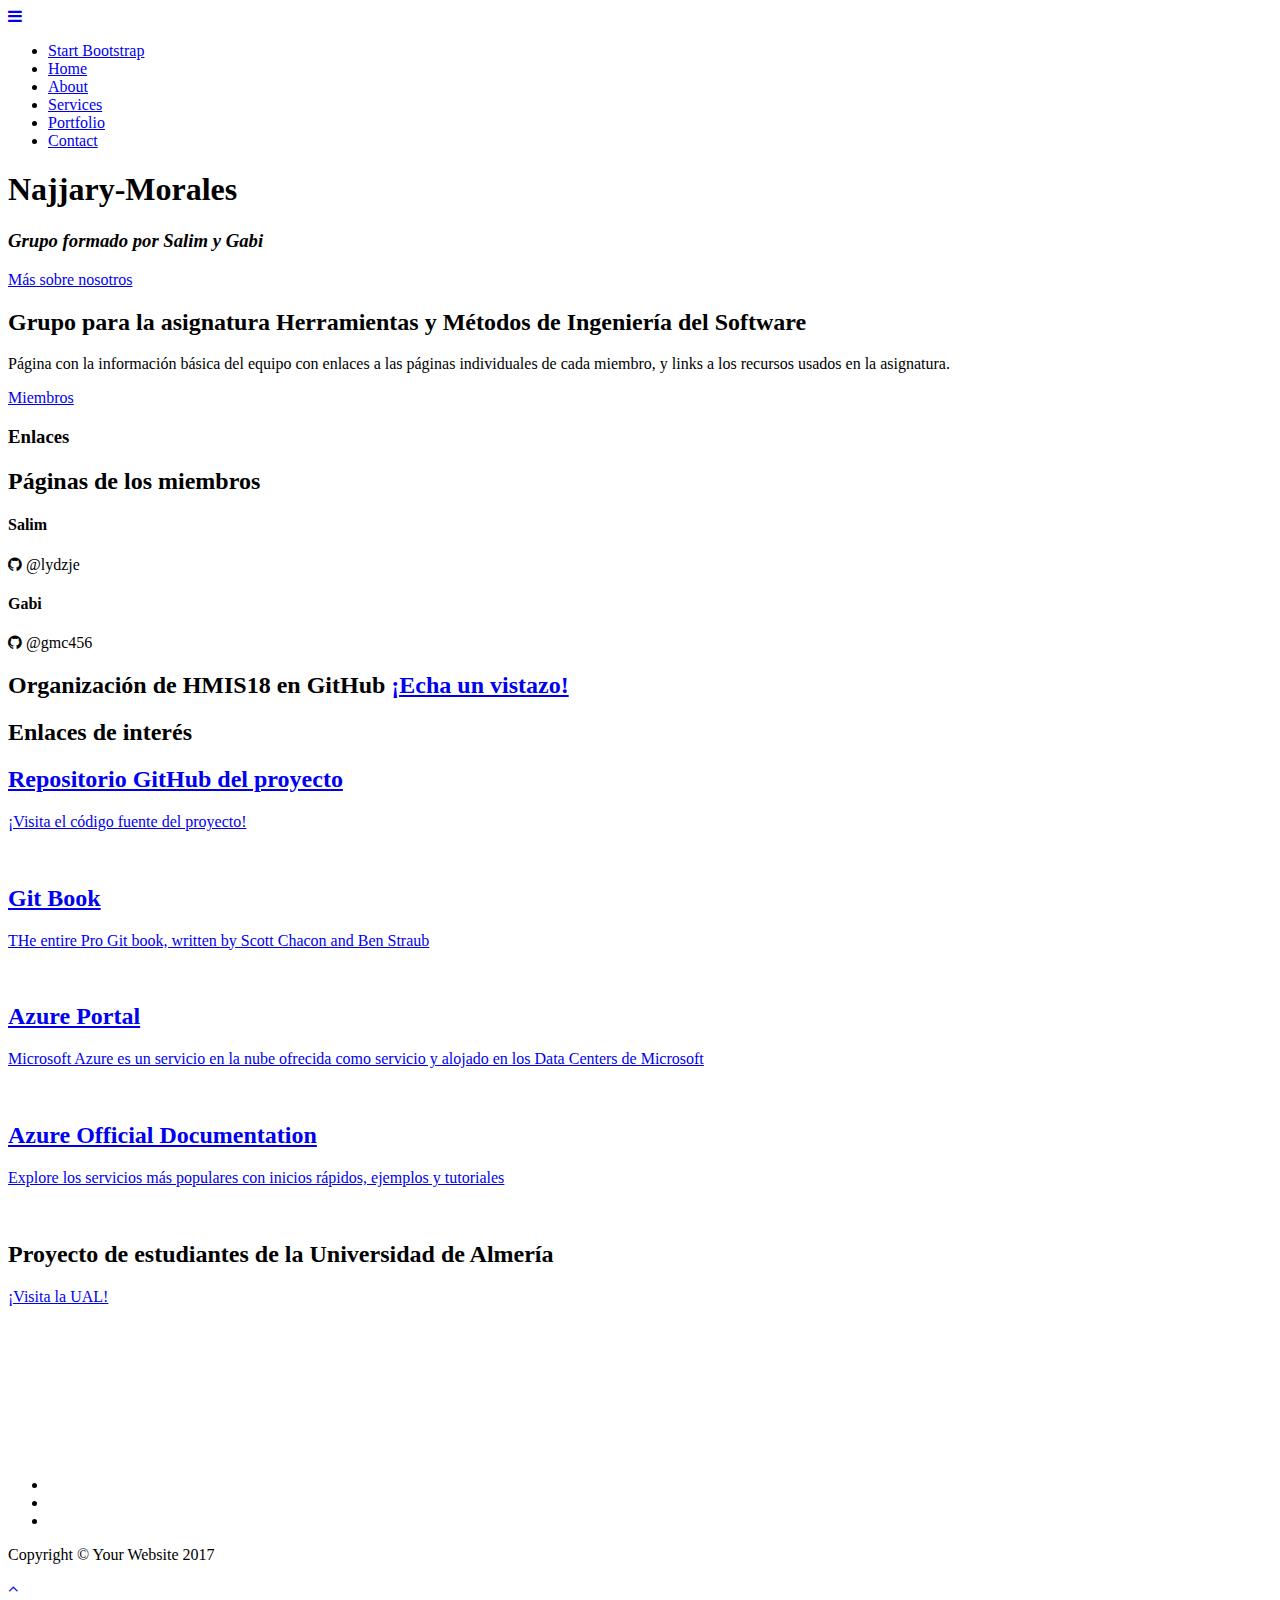
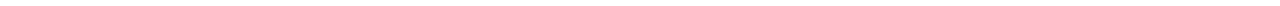
==== index.html @ 3debfe9b "Retoques iniciales" ====
<!DOCTYPE html>
<html lang="en">

  <head>

    <meta charset="utf-8">
    <meta name="viewport" content="width=device-width, initial-scale=1, shrink-to-fit=no">
    <meta name="description" content="">
    <meta name="author" content="">

    <title>Página del grupo Najjary-Morales</title>

    <!-- Bootstrap Core CSS -->
    <link href="vendor/bootstrap/css/bootstrap.min.css" rel="stylesheet">

    <!-- Custom Fonts -->
    <link href="vendor/font-awesome/css/font-awesome.min.css" rel="stylesheet" type="text/css">
    <link href="https://fonts.googleapis.com/css?family=Source+Sans+Pro:300,400,700,300italic,400italic,700italic" rel="stylesheet" type="text/css">
    <link href="vendor/simple-line-icons/css/simple-line-icons.css" rel="stylesheet">

    <!-- Font awesome -->
    <link rel="stylesheet" href="https://cdnjs.cloudflare.com/ajax/libs/font-awesome/4.7.0/css/font-awesome.min.css">

    <!-- Custom CSS -->
    <link href="css/stylish-portfolio.min.css" rel="stylesheet">

  </head>

  <body id="page-top">
    <!-- Navigation -->
    <a class="menu-toggle rounded" href="#">
      <i class="fa fa-bars"></i>
    </a>
    <nav id="sidebar-wrapper">
      <ul class="sidebar-nav">
        <li class="sidebar-brand">
          <a class="js-scroll-trigger" href="#page-top">Start Bootstrap</a>
        </li>
        <li class="sidebar-nav-item">
          <a class="js-scroll-trigger" href="#page-top">Home</a>
        </li>
        <li class="sidebar-nav-item">
          <a class="js-scroll-trigger" href="#about">About</a>
        </li>
        <li class="sidebar-nav-item">
          <a class="js-scroll-trigger" href="#services">Services</a>
        </li>
        <li class="sidebar-nav-item">
          <a class="js-scroll-trigger" href="#portfolio">Portfolio</a>
        </li>
        <li class="sidebar-nav-item">
          <a class="js-scroll-trigger" href="#contact">Contact</a>
        </li>
      </ul>
    </nav>

    <!-- Header -->
    <header class="masthead d-flex">
      <div class="container text-center my-auto">
        <h1 class="mb-1">Najjary-Morales</h1>
        <h3 class="mb-5">
          <em>Grupo formado por Salim y Gabi</em>
        </h3>
        <a class="btn btn-primary btn-xl js-scroll-trigger" href="#about">Más sobre nosotros</a>
      </div>
      <div class="overlay"></div>
    </header>

    <!-- About -->
    <section class="content-section bg-light" id="about">
      <div class="container text-center">
        <div class="row">
          <div class="col-lg-10 mx-auto">
            <h2>Grupo para la asignatura Herramientas y Métodos de Ingeniería del Software</h2>
            <p class="lead mb-5">
              Página con la información básica del equipo con enlaces a las páginas individuales de cada miembro, y links a los recursos usados en la asignatura.
            </p>
            <a class="btn btn-dark btn-xl js-scroll-trigger" href="#services">Miembros</a>
          </div>
        </div>
      </div>
    </section>

    <!-- Services -->
    <section class="content-section bg-primary text-white text-center" id="services">
      <div class="container">
        <div class="content-section-heading">
          <h3 class="text-secondary mb-0">Enlaces</h3>
          <h2 class="mb-5">Páginas de los miembros</h2>
        </div>
        <div class="row">

          <div class="col-lg-3 col-md-6 mb-5 mb-lg-0">
            <span class="service-icon rounded-circle mx-auto mb-3">
              <i class="icon-pencil"></i>
            </span>
            <h4>
              <strong>Salim</strong>
            </h4>
            <p class="text-faded mb-0">
              <i class="fa fa-github"> @lydzje</i>
            </p>
          </div>
          <div class="col-lg-3 col-md-6 mb-5 mb-md-0">
            <span class="service-icon rounded-circle mx-auto mb-3">
              <i class="icon-like"></i>
            </span>
            <h4>
              <strong>Gabi</strong>
            </h4>
            <p class="text-faded mb-0">
              <i class="fa fa-github"> @gmc456</i>
            </p>
          </div>

        </div>
      </div>
    </section>

    <!-- Callout -->
    <section class="callout">
      <div class="container text-center">
        <h2 class="mx-auto mb-5">
          Organización de HMIS18 en GitHub
        <a class="btn btn-primary btn-xl" href="https://github.com/ualhmis/" target="_blank">¡Echa un vistazo!</a>
      </div>
    </section>

    <!-- Portfolio -->
    <section class="content-section" id="portfolio">
      <div class="container">
        <div class="content-section-heading text-center">
          <h2 class="mb-5">Enlaces de interés</h2>
        </div>
        <div class="row no-gutters">
          <div class="col-lg-6">
            <a class="portfolio-item" href="https://github.com/gmc456/najjary-morales" target="_blank">
              <span class="caption">
                <span class="caption-content">
                  <h2>Repositorio GitHub del proyecto</h2>
                  <p class="mb-0">¡Visita el código fuente del proyecto!</p>
                </span>
              </span>
              <img class="img-fluid" src="img/portfolio-1.jpg" alt="">
            </a>
          </div>
          <div class="col-lg-6">
            <a class="portfolio-item" href="https://git-scm.com/book/en/v2" target="_blank">
              <span class="caption">
                <span class="caption-content">
                  <h2>Git Book</h2>
                  <p class="mb-0">THe entire Pro Git book, written by Scott Chacon and Ben Straub</p>
                </span>
              </span>
              <img class="img-fluid" src="img/portfolio-2.jpg" alt="">
            </a>
          </div>
          <div class="col-lg-6">
            <a class="portfolio-item" href="https://portal.azure.com/" target="_blank">
              <span class="caption">
                <span class="caption-content">
                  <h2>Azure Portal</h2>
                  <p class="mb-0">Microsoft Azure es un servicio en la nube ofrecida como servicio y alojado en los Data Centers de Microsoft</p>
                </span>
              </span>
              <img class="img-fluid" src="img/portfolio-3.jpg" alt="">
            </a>
          </div>
          <div class="col-lg-6">
            <a class="portfolio-item" href="https://docs.microsoft.com/es-es/azure/" target="_blank">
              <span class="caption">
                <span class="caption-content">
                  <h2>Azure Official Documentation</h2>
                  <p class="mb-0">Explore los servicios más populares con inicios rápidos, ejemplos y tutoriales</p>
                </span>
              </span>
              <img class="img-fluid" src="img/portfolio-4.jpg" alt="">
            </a>
          </div>
        </div>
      </div>
    </section>

    <!-- Call to Action -->
    <section class="content-section bg-primary text-white">
      <div class="container text-center">
        <h2 class="mb-4">Proyecto de estudiantes de la Universidad de Almería</h2>
        <a href="https://www.ual.es" target="_blank" class="btn btn-xl btn-light mr-4">¡Visita la UAL!</a>
      </div>
    </section>

    <!-- Map -->
    <section id="contact" class="map">
      <iframe width="100%" height="100%" frameborder="0" scrolling="no" marginheight="0" marginwidth="0" src="https://www.google.com/maps/embed?pb=!1m14!1m8!1m3!1d12774.196582542605!2d-2.4044609!3d36.8293223!3m2!1i1024!2i768!4f13.1!3m3!1m2!1s0x0%3A0x2a59668c430f3ff3!2sUniversidad+de+Almer%C3%ADa!5e0!3m2!1ses!2ses!4v1521548716093" width="600" height="450" frameborder="0" style="border:0" allowfullscreen></iframe>
      <br/>
      <small>
        <a href="https://maps.google.com/maps?f=q&amp;source=embed&amp;hl=en&amp;geocode=&amp;q=Twitter,+Inc.,+Market+Street,+San+Francisco,+CA&amp;aq=0&amp;oq=twitter&amp;sll=28.659344,-81.187888&amp;sspn=0.128789,0.264187&amp;ie=UTF8&amp;hq=Twitter,+Inc.,+Market+Street,+San+Francisco,+CA&amp;t=m&amp;z=15&amp;iwloc=A"></a>
      </small>
    </section>

    <!-- Footer -->
    <footer class="footer text-center">
      <div class="container">
        <ul class="list-inline mb-5">
          <li class="list-inline-item">
            <a class="social-link rounded-circle text-white mr-3" href="#">
              <i class="icon-social-facebook"></i>
            </a>
          </li>
          <li class="list-inline-item">
            <a class="social-link rounded-circle text-white mr-3" href="#">
              <i class="icon-social-twitter"></i>
            </a>
          </li>
          <li class="list-inline-item">
            <a class="social-link rounded-circle text-white" href="#">
              <i class="icon-social-github"></i>
            </a>
          </li>
        </ul>
        <p class="text-muted small mb-0">Copyright &copy; Your Website 2017</p>
      </div>
    </footer>

    <!-- Scroll to Top Button-->
    <a class="scroll-to-top rounded js-scroll-trigger" href="#page-top">
      <i class="fa fa-angle-up"></i>
    </a>

    <!-- Bootstrap core JavaScript -->
    <script src="vendor/jquery/jquery.min.js"></script>
    <script src="vendor/bootstrap/js/bootstrap.bundle.min.js"></script>

    <!-- Plugin JavaScript -->
    <script src="vendor/jquery-easing/jquery.easing.min.js"></script>

    <!-- Custom scripts for this template -->
    <script src="js/stylish-portfolio.min.js"></script>

  </body>

</html>
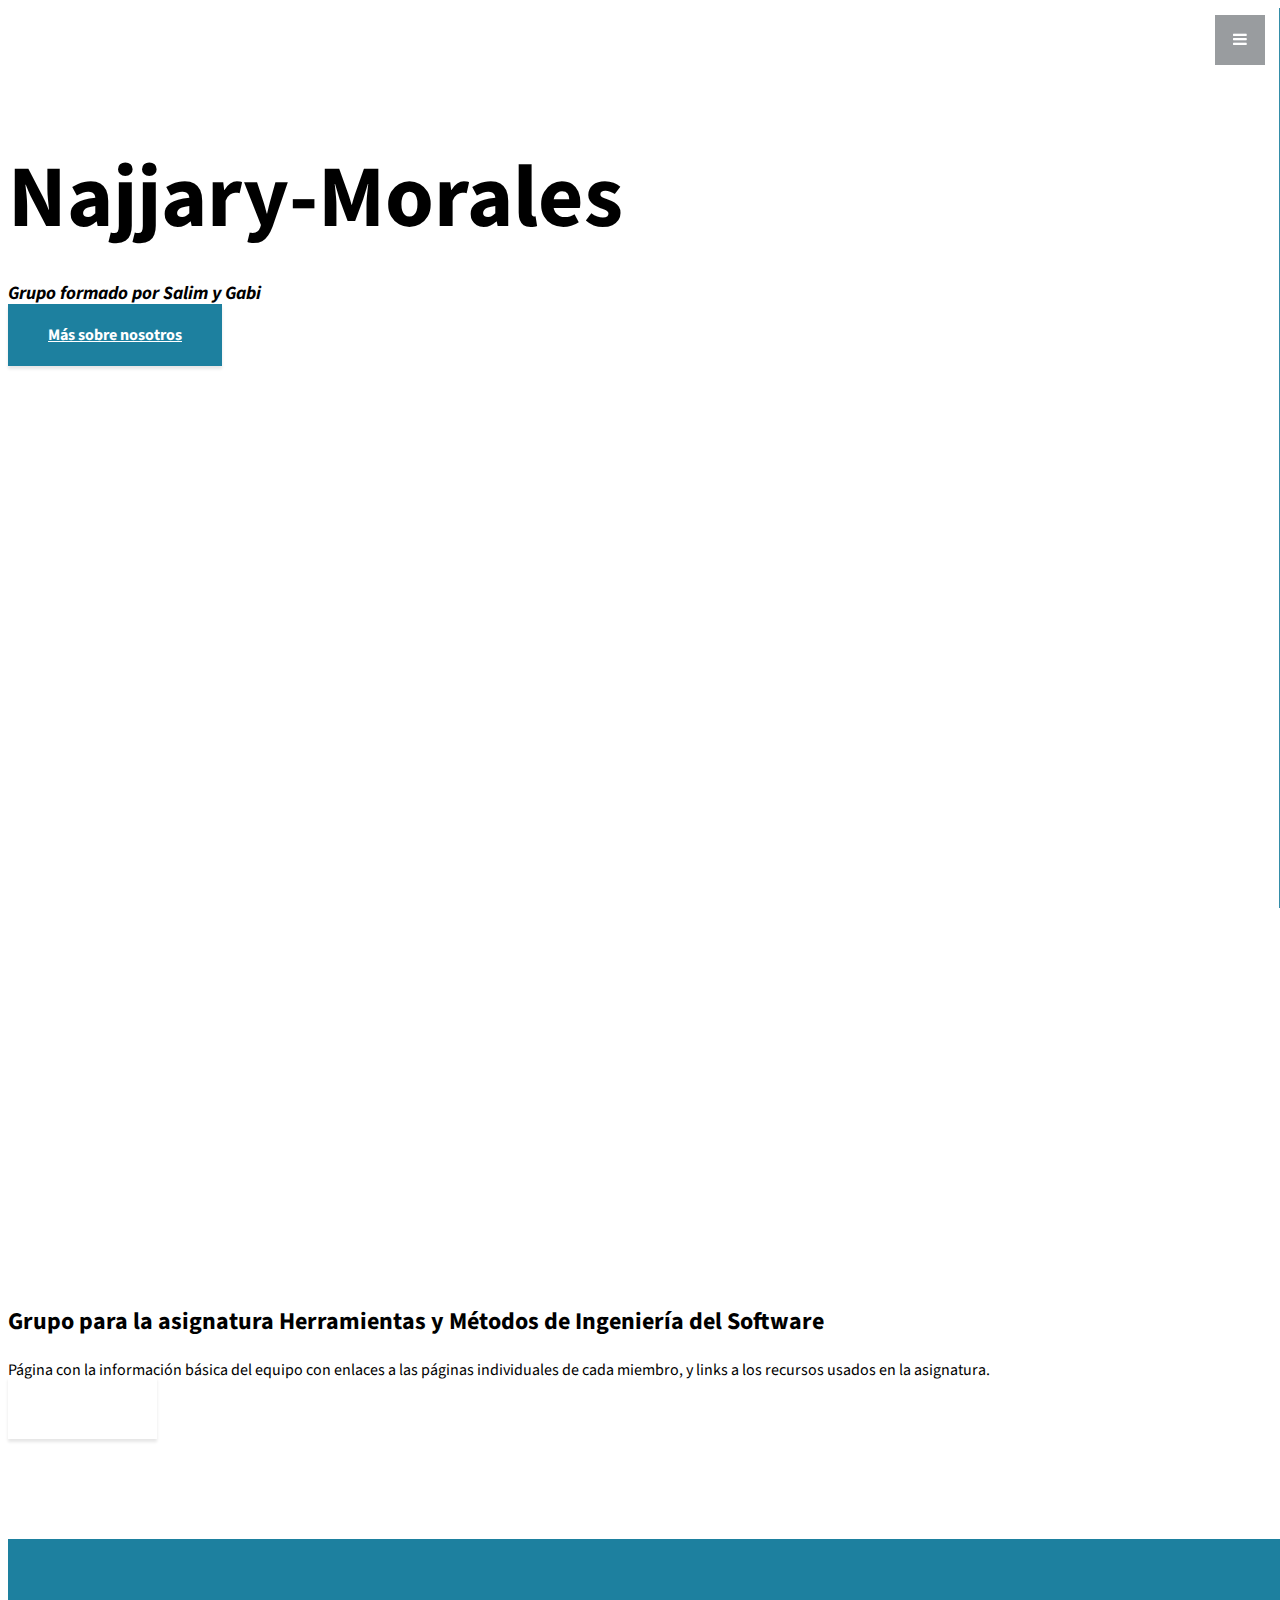
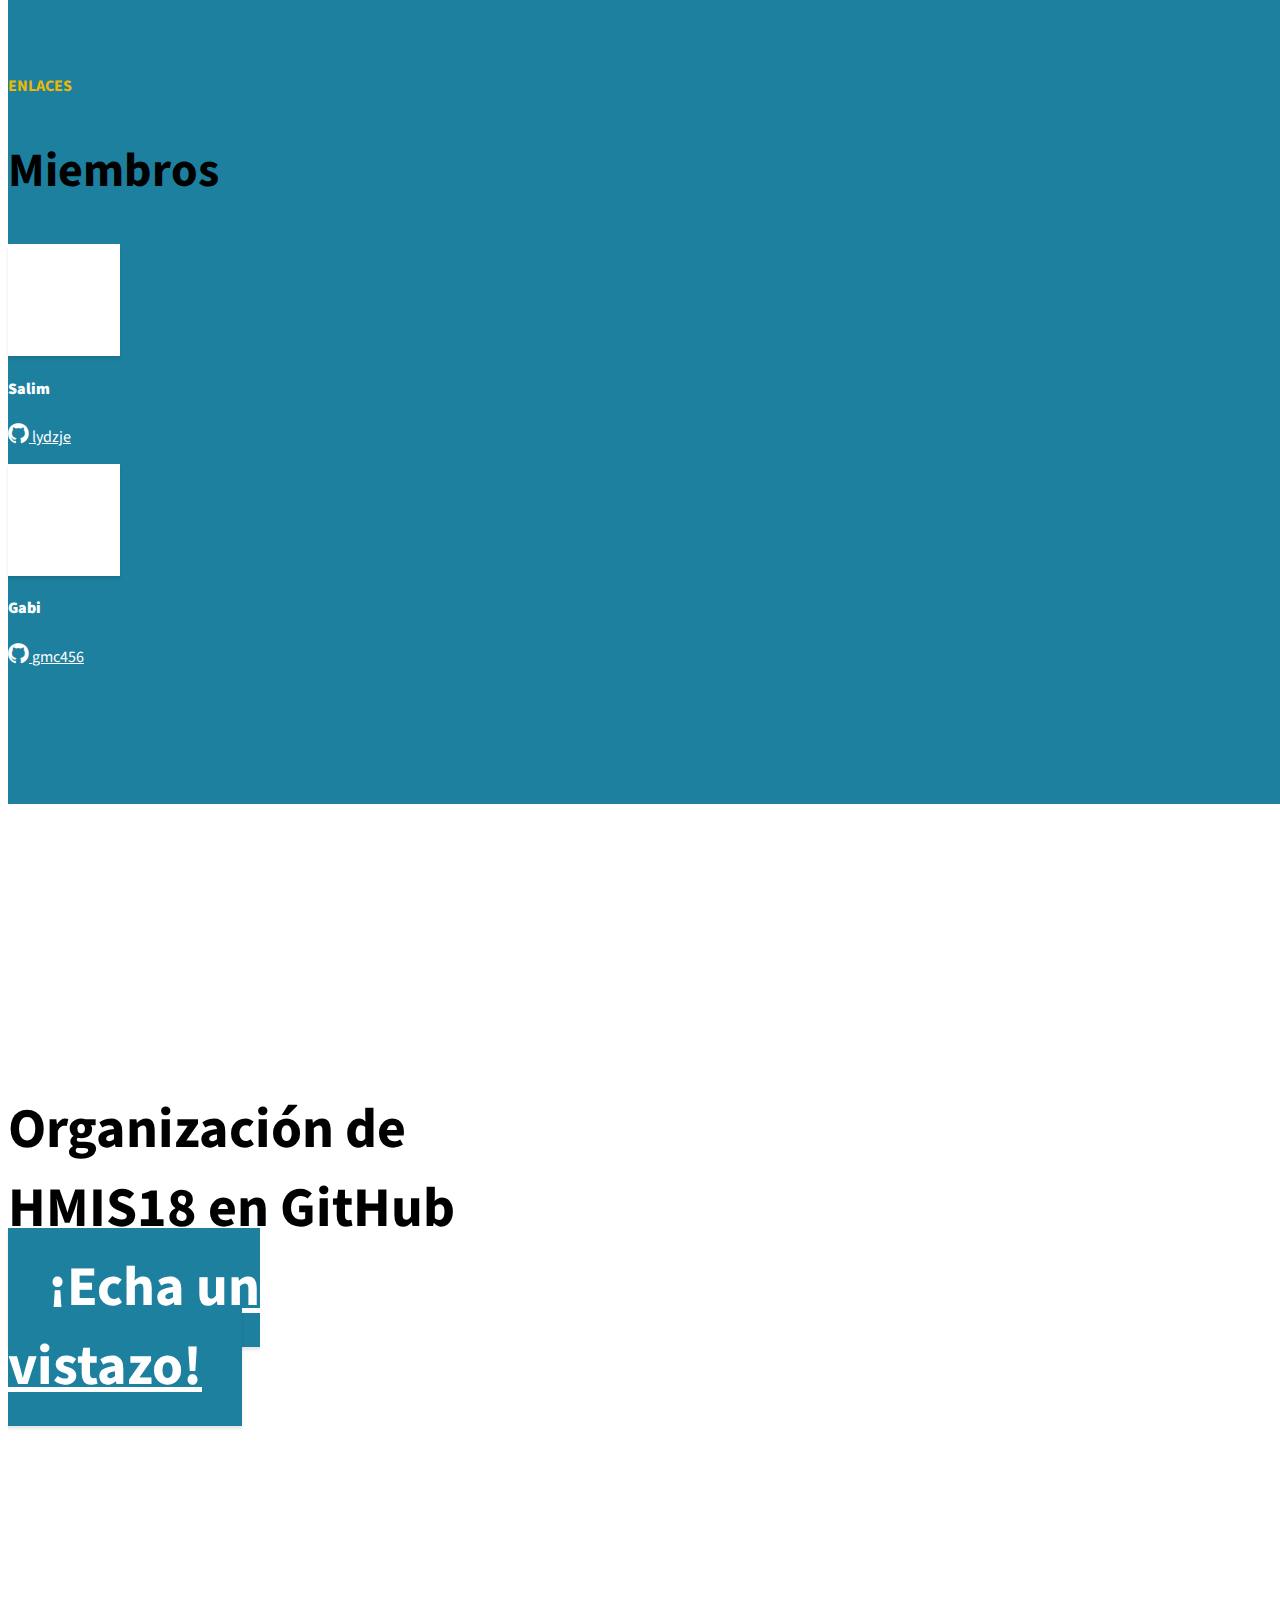
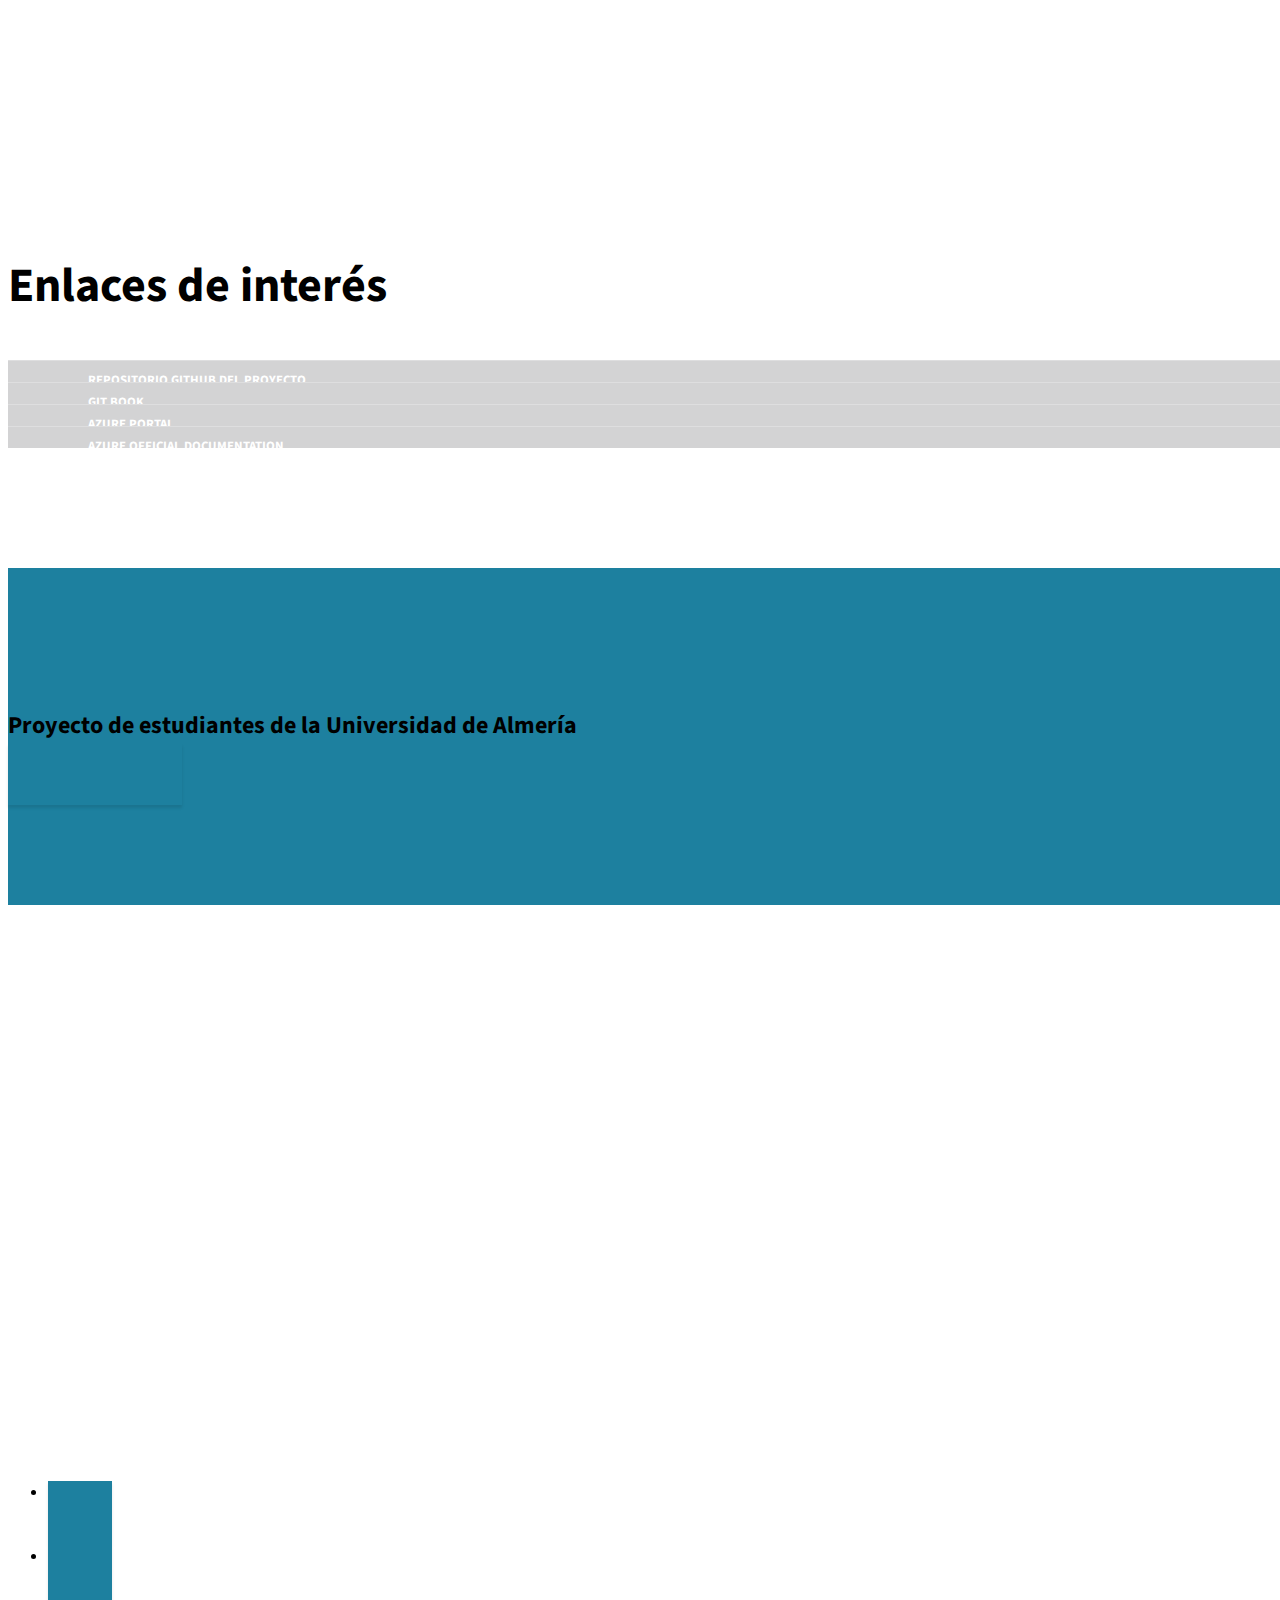
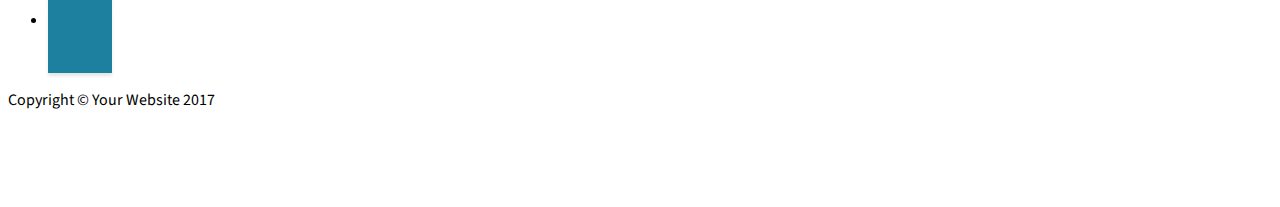
==== commit 67dbb7c3: "Merge pull request #2 from Lydzje/master" ====
--- a/index.html
+++ b/index.html
@@ -34,28 +34,28 @@
     <nav id="sidebar-wrapper">
       <ul class="sidebar-nav">
         <li class="sidebar-brand">
-          <a class="js-scroll-trigger" href="#page-top">Start Bootstrap</a>
-        </li>
-        <li class="sidebar-nav-item">
-          <a class="js-scroll-trigger" href="#page-top">Home</a>
-        </li>
-        <li class="sidebar-nav-item">
-          <a class="js-scroll-trigger" href="#about">About</a>
-        </li>
-        <li class="sidebar-nav-item">
-          <a class="js-scroll-trigger" href="#services">Services</a>
-        </li>
-        <li class="sidebar-nav-item">
-          <a class="js-scroll-trigger" href="#portfolio">Portfolio</a>
-        </li>
-        <li class="sidebar-nav-item">
-          <a class="js-scroll-trigger" href="#contact">Contact</a>
+          <a class="js-scroll-trigger" href="#page-top">Najjary-Morales</a>
+        </li>
+        <li class="sidebar-nav-item">
+          <a class="js-scroll-trigger" href="#page-top">Inicio</a>
+        </li>
+        <li class="sidebar-nav-item">
+          <a class="js-scroll-trigger" href="#about">Sobre nosotros</a>
+        </li>
+        <li class="sidebar-nav-item">
+          <a class="js-scroll-trigger" href="#miembros">Miembros</a>
+        </li>
+        <li class="sidebar-nav-item">
+          <a class="js-scroll-trigger" href="#enlaces">Enlaces de interés</a>
+        </li>
+        <li class="sidebar-nav-item">
+          <a class="js-scroll-trigger" href="#ual">Universidad de Almería</a>
         </li>
       </ul>
     </nav>
 
     <!-- Header -->
-    <header class="masthead d-flex">
+    <header class="masthead d-flex" id="home">
       <div class="container text-center my-auto">
         <h1 class="mb-1">Najjary-Morales</h1>
         <h3 class="mb-5">
@@ -75,41 +75,55 @@
             <p class="lead mb-5">
               Página con la información básica del equipo con enlaces a las páginas individuales de cada miembro, y links a los recursos usados en la asignatura.
             </p>
-            <a class="btn btn-dark btn-xl js-scroll-trigger" href="#services">Miembros</a>
-          </div>
-        </div>
-      </div>
-    </section>
-
-    <!-- Services -->
-    <section class="content-section bg-primary text-white text-center" id="services">
+            <a class="btn btn-dark btn-xl js-scroll-trigger" href="#miembros">Miembros</a>
+          </div>
+        </div>
+      </div>
+    </section>
+
+    <!-- Miembros -->
+    <section class="content-section bg-primary text-white text-center" id="miembros">
       <div class="container">
         <div class="content-section-heading">
           <h3 class="text-secondary mb-0">Enlaces</h3>
-          <h2 class="mb-5">Páginas de los miembros</h2>
+          <h2 class="mb-5">Miembros</h2>
         </div>
         <div class="row">
 
-          <div class="col-lg-3 col-md-6 mb-5 mb-lg-0">
+          <div class="col-lg-6 col-md-6 mb-5 mb-lg-0" >
             <span class="service-icon rounded-circle mx-auto mb-3">
-              <i class="icon-pencil"></i>
+              <a href="./miembros/salim.html" style="display:block;">
+                <i class="icon-user"></i>
+              </a>
             </span>
             <h4>
-              <strong>Salim</strong>
+              <a href="./miembros/salim.html">
+                <strong>Salim</strong>
+              </a>
             </h4>
             <p class="text-faded mb-0">
-              <i class="fa fa-github"> @lydzje</i>
+              <a class="github-link" href="https://github.com/lydzje" target="_blank">
+                <i class="fa fa-github"> </i>
+                <span>lydzje</span>
+              </a>
             </p>
           </div>
-          <div class="col-lg-3 col-md-6 mb-5 mb-md-0">
+          <div class="col-lg-6 col-md-6 mb-5 mb-md-0" >
             <span class="service-icon rounded-circle mx-auto mb-3">
-              <i class="icon-like"></i>
+              <a href="./miembros/gabi.html" style="display:block;">
+                <i class="icon-user"></i>
+              </a>
             </span>
             <h4>
-              <strong>Gabi</strong>
+              <a href="./miembros/gabi.html">
+                <strong>Gabi</strong>
+              </a>
             </h4>
             <p class="text-faded mb-0">
-              <i class="fa fa-github"> @gmc456</i>
+              <a class="github-link" href="https://github.com/gmc456" target="_blank">
+                <i class="fa fa-github"> </i>
+                <span>gmc456</span>
+              </a>
             </p>
           </div>
 
@@ -118,7 +132,7 @@
     </section>
 
     <!-- Callout -->
-    <section class="callout">
+    <section class="callout" id="hmis18">
       <div class="container text-center">
         <h2 class="mx-auto mb-5">
           Organización de HMIS18 en GitHub
@@ -127,7 +141,7 @@
     </section>
 
     <!-- Portfolio -->
-    <section class="content-section" id="portfolio">
+    <section class="content-section" id="enlaces">
       <div class="container">
         <div class="content-section-heading text-center">
           <h2 class="mb-5">Enlaces de interés</h2>
@@ -182,7 +196,7 @@
     </section>
 
     <!-- Call to Action -->
-    <section class="content-section bg-primary text-white">
+    <section class="content-section bg-primary text-white" id="ual">
       <div class="container text-center">
         <h2 class="mb-4">Proyecto de estudiantes de la Universidad de Almería</h2>
         <a href="https://www.ual.es" target="_blank" class="btn btn-xl btn-light mr-4">¡Visita la UAL!</a>
--- a/css/stylish-portfolio.min.css
+++ b/css/stylish-portfolio.min.css
@@ -0,0 +1 @@
+body,html{width:100%;height:100%}body{font-family:'Source Sans Pro'}.btn-xl{padding:1.25rem 2.5rem}.content-section{padding-top:7.5rem;padding-bottom:7.5rem}.content-section-heading h2{font-size:3rem}.content-section-heading h3{font-size:1rem;text-transform:uppercase}h1,h2,h3,h4,h5,h6{font-weight:700}.text-faded{color:rgba(255,255,255,.7)}.map{height:30rem}@media (max-width:992px){.map{height:75%}}.map iframe{pointer-events:none}.scroll-to-top{position:fixed;right:15px;bottom:15px;display:none;width:50px;height:50px;text-align:center;color:#fff;background:rgba(52,58,64,.5);line-height:45px}.scroll-to-top:focus,.scroll-to-top:hover{color:#fff}.scroll-to-top:hover{background:#343a40}.scroll-to-top i{font-weight:800}.masthead{min-height:30rem;position:relative;display:table;width:100%;height:auto;padding-top:8rem;padding-bottom:8rem;background:linear-gradient(90deg,rgba(255,255,255,.1) 0,rgba(255,255,255,.1) 100%),url(../img/bg-masthead.jpg);background-position:center center;background-repeat:no-repeat;background-size:cover}.masthead h1{font-size:4rem;margin:0;padding:0}@media (min-width:992px){.masthead{height:100vh}.masthead h1{font-size:5.5rem}}#sidebar-wrapper{position:fixed;z-index:2;right:0;width:250px;height:100%;-webkit-transition:all .4s ease 0s;-moz-transition:all .4s ease 0s;-ms-transition:all .4s ease 0s;-o-transition:all .4s ease 0s;transition:all .4s ease 0s;transform:translateX(250px);background:#1d809f;border-left:1px solid rgba(255,255,255,.1)}.sidebar-nav{position:absolute;top:0;width:250px;margin:0;padding:0;list-style:none}.sidebar-nav li.sidebar-nav-item a{display:block;text-decoration:none;color:#fff;padding:15px}.sidebar-nav li a:hover{text-decoration:none;color:#fff;background:rgba(255,255,255,.2)}.sidebar-nav li a:active,.sidebar-nav li a:focus{text-decoration:none}.sidebar-nav>.sidebar-brand{font-size:1.2rem;background:rgba(52,58,64,.1);height:80px;line-height:50px;padding-top:15px;padding-bottom:15px;padding-left:15px}.sidebar-nav>.sidebar-brand a{color:#fff}.sidebar-nav>.sidebar-brand a:hover{color:#fff;background:0 0}#sidebar-wrapper.active{right:250px;width:250px;-webkit-transition:all .4s ease 0s;-moz-transition:all .4s ease 0s;-ms-transition:all .4s ease 0s;-o-transition:all .4s ease 0s;transition:all .4s ease 0s}.menu-toggle{position:fixed;right:15px;top:15px;width:50px;height:50px;text-align:center;color:#fff;background:rgba(52,58,64,.5);line-height:50px;z-index:999}.menu-toggle:focus,.menu-toggle:hover{color:#fff}.menu-toggle:hover{background:#343a40}.service-icon{background-color:#fff;color:#1d809f;height:7rem;width:7rem;display:block;line-height:7.5rem;font-size:2.25rem;box-shadow:0 3px 3px 0 rgba(0,0,0,.1)}.callout{padding:15rem 0;background:linear-gradient(90deg,rgba(255,255,255,.1) 0,rgba(255,255,255,.1) 100%),url(../img/bg-callout.jpg);background-position:center center;background-repeat:no-repeat;background-size:cover}.callout h2{font-size:3.5rem;font-weight:700;display:block;max-width:30rem}.portfolio-item{display:block;position:relative;overflow:hidden;max-width:530px;margin:auto auto 1rem}.portfolio-item .caption{display:flex;height:100%;width:100%;background-color:rgba(33,37,41,.2);position:absolute;top:0;bottom:0;z-index:1}.portfolio-item .caption .caption-content{color:#fff;margin:auto 2rem 2rem}.portfolio-item .caption .caption-content h2{font-size:.8rem;text-transform:uppercase}.portfolio-item .caption .caption-content p{font-weight:300;font-size:1.2rem}@media (min-width:992px){.portfolio-item{max-width:none;margin:0}.portfolio-item .caption{-webkit-transition:-webkit-clip-path .25s ease-out,background-color .7s;-webkit-clip-path:inset(0);clip-path:inset(0)}.portfolio-item .caption .caption-content{transition:opacity .25s;margin-left:5rem;margin-right:5rem;margin-bottom:5rem}.portfolio-item img{-webkit-transition:-webkit-clip-path .25s ease-out;-webkit-clip-path:inset(-1px);clip-path:inset(-1px)}.portfolio-item:hover img{-webkit-clip-path:inset(2rem);clip-path:inset(2rem)}.portfolio-item:hover .caption{background-color:rgba(29,128,159,.9);-webkit-clip-path:inset(2rem);clip-path:inset(2rem)}}footer.footer{padding-top:5rem;padding-bottom:5rem}footer.footer .social-link{display:block;height:4rem;width:4rem;line-height:4.3rem;font-size:1.5rem;background-color:#1d809f;transition:background-color .15s ease-in-out;box-shadow:0 3px 3px 0 rgba(0,0,0,.1)}footer.footer .social-link:hover{background-color:#155d74;text-decoration:none}a{color:#1d809f}a:active,a:focus,a:hover{color:#155d74}.btn-primary{background-color:#1d809f!important;border-color:#1d809f!important;color:#fff!important}.btn-primary:active,.btn-primary:focus,.btn-primary:hover{background-color:#155d74!important;border-color:#155d74!important}.btn-secondary{background-color:#ecb807!important;border-color:#ecb807!important;color:#fff!important}.btn-secondary:active,.btn-secondary:focus,.btn-secondary:hover{background-color:#ba9106!important;border-color:#ba9106!important}.btn-dark{color:#fff!important}.btn{box-shadow:0 3px 3px 0 rgba(0,0,0,.1);font-weight:700}.bg-primary{background-color:#1d809f!important}.text-primary{color:#1d809f!important}.text-secondary{color:#ecb807!important}h4 a strong{color:white;}h4 a strong:hover{text-decoration:underline;color:white;}.github-link{display:block;color:white;}.github-link:hover{color:white;text-decoration:underline;}.github-link{vertical-align:middle;}.github-link i{font-size:24px;}
